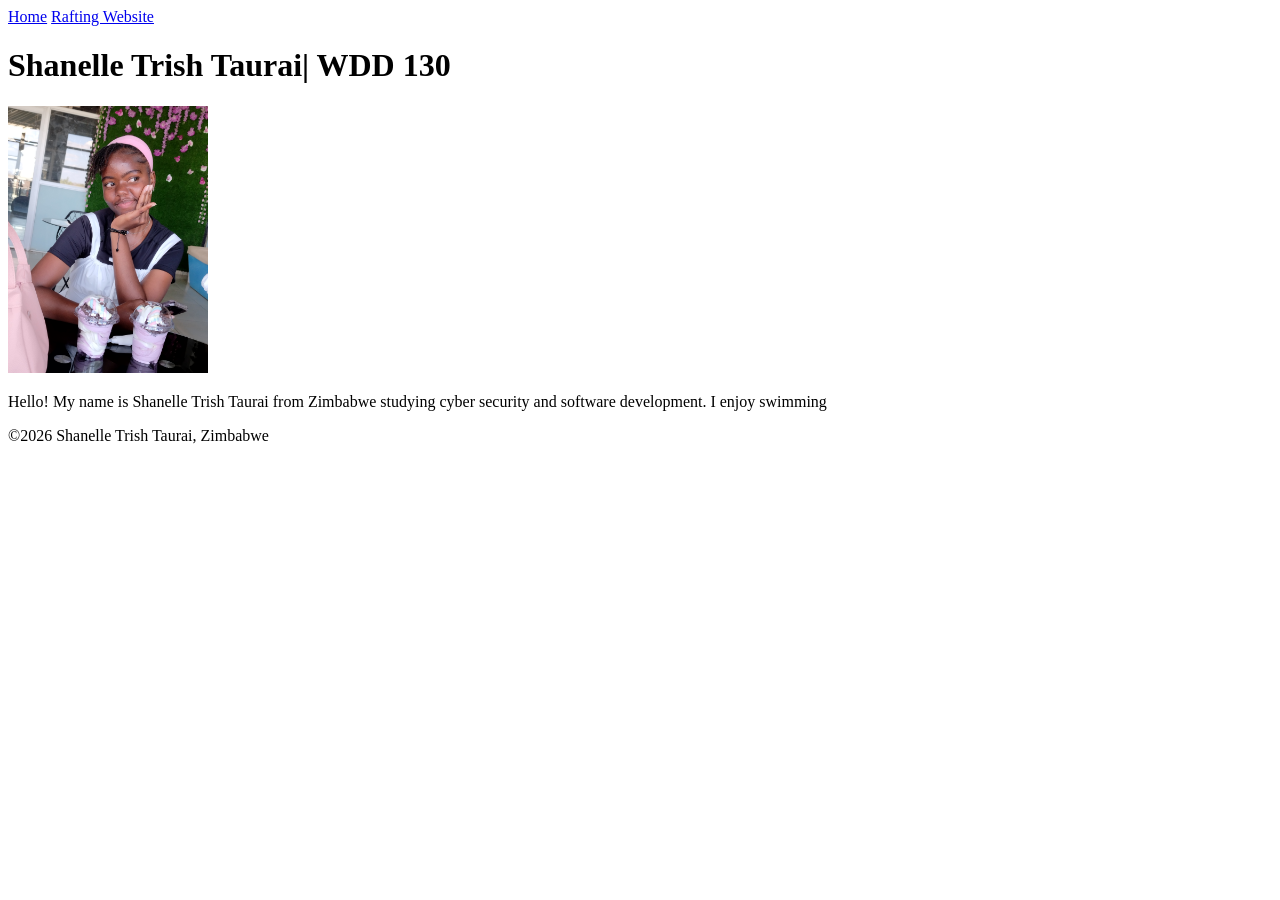
==== index.html @ 334c5f16 "Trigger Pages rebuild" ====
<!DOCTYPE html>
<html lang="en">

<head>
    <meta charset="UTF-8">
    <meta name="viewport" content="width=device-width, initial-scale=1.0">
    <title>Shanelle Trish Taurai | Personal Homepage</title>
</head>

<body>
    <header>
        <nav>
            <a href="#">Home</a>
            <a href="wwr/">Rafting Website</a>
        </nav>

    </header>
    <main>
        <h1>Shanelle Trish Taurai| WDD 130</h1>
        <img src="image/1788007282295.jpg" alt="Hello ,my name is Shanelle Trish Taurai" width="200">
        <p>Hello! My name is Shanelle Trish Taurai from Zimbabwe studying cyber security and software development. I enjoy swimming</p>

    </main>
    <footer>
        <p>©️2026 Shanelle Trish Taurai, Zimbabwe</p>

    </footer>
</body>

</html>

<!-- rebuild -->
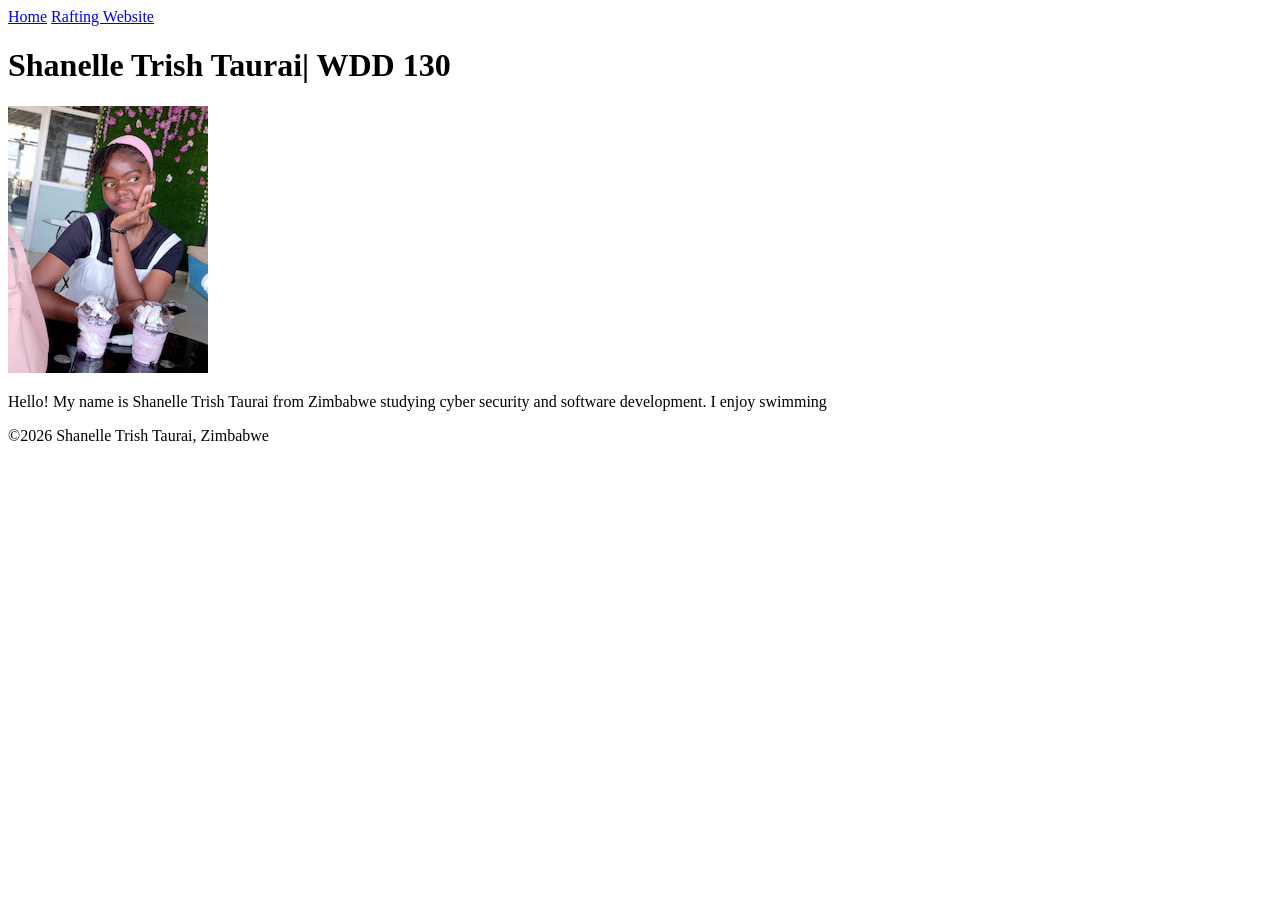
==== commit 21b758d5: "final week 01" ====
--- a/index.html
+++ b/index.html
@@ -4,7 +4,7 @@
 <head>
     <meta charset="UTF-8">
     <meta name="viewport" content="width=device-width, initial-scale=1.0">
-    <title>Shanelle Trish Taurai | Personal Homepage</title>
+    <title>WDD 130 | Shanelle Trish Taurai</title>
 </head>
 
 <body>
@@ -17,7 +17,7 @@
     </header>
     <main>
         <h1>Shanelle Trish Taurai| WDD 130</h1>
-        <img src="image/1788007282295.jpg" alt="Hello ,my name is Shanelle Trish Taurai" width="200">
+        <img src="images/profile.jpg" alt="picture of Shanelle Trish Taurai" width="200">
         <p>Hello! My name is Shanelle Trish Taurai from Zimbabwe studying cyber security and software development. I enjoy swimming</p>
 
     </main>
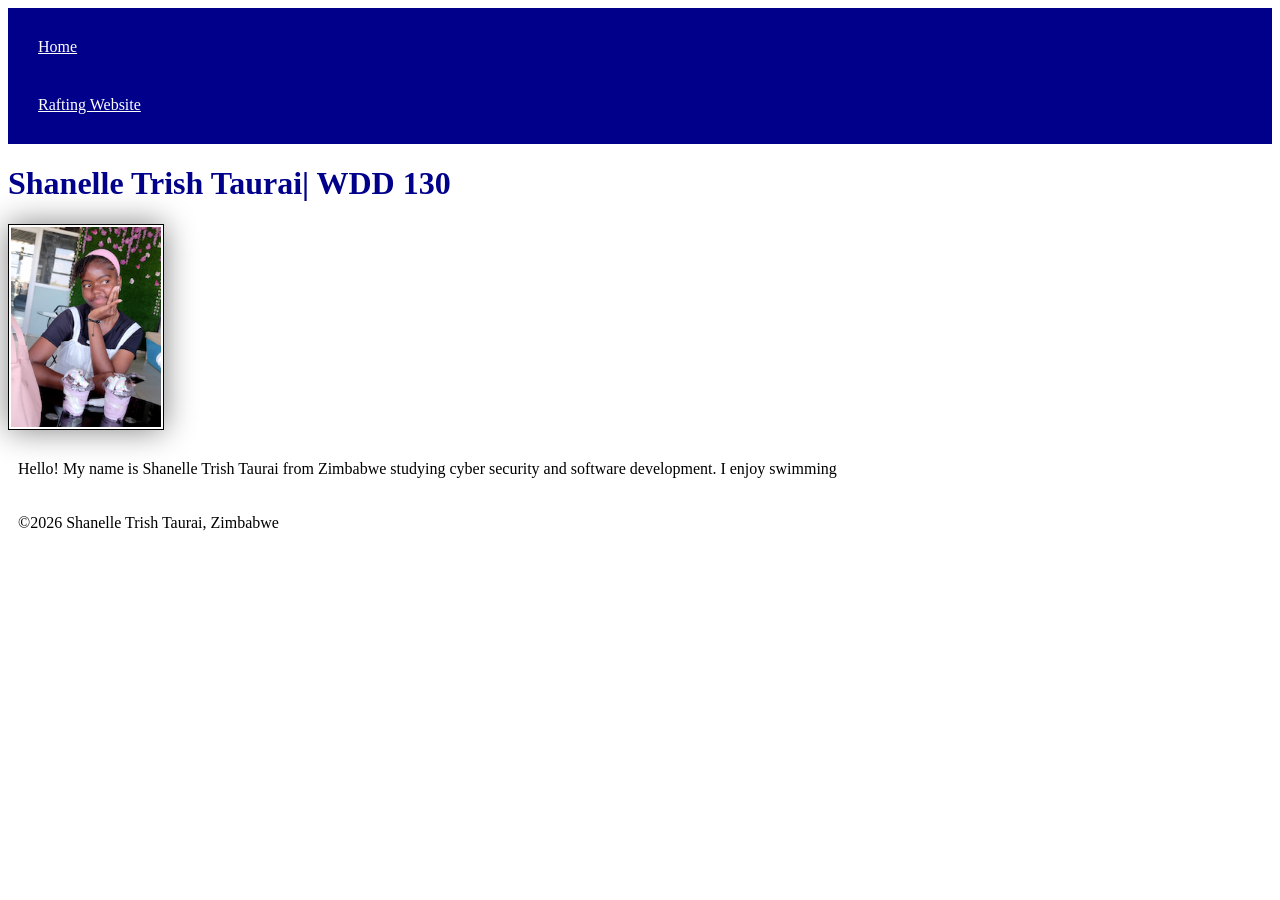
==== commit dd3484de: "added style to index.html" ====
--- a/index.html
+++ b/index.html
@@ -6,6 +6,7 @@
     <meta name="viewport" content="width=device-width, initial-scale=1.0">
     <title>WDD 130 | Shanelle Trish Taurai</title>
 </head>
+<link rel="stylesheet" href="styles/styles.css">
 
 <body>
     <header>
--- a/styles/styles.css
+++ b/styles/styles.css
@@ -0,0 +1,26 @@
+nav {
+    background-color: darkblue;
+    padding: 10px;
+}
+
+nav a {
+    color: white;
+    display: block;
+    padding: 20px;
+}
+
+h1 {
+    color: darkblue;
+}
+
+img {
+    width: 150px;
+    height: auto;
+    border: 1px solid black;
+    padding: 2px;
+    box-shadow: 0 0 30px gray;
+}
+
+p {
+    padding: 10px;
+}
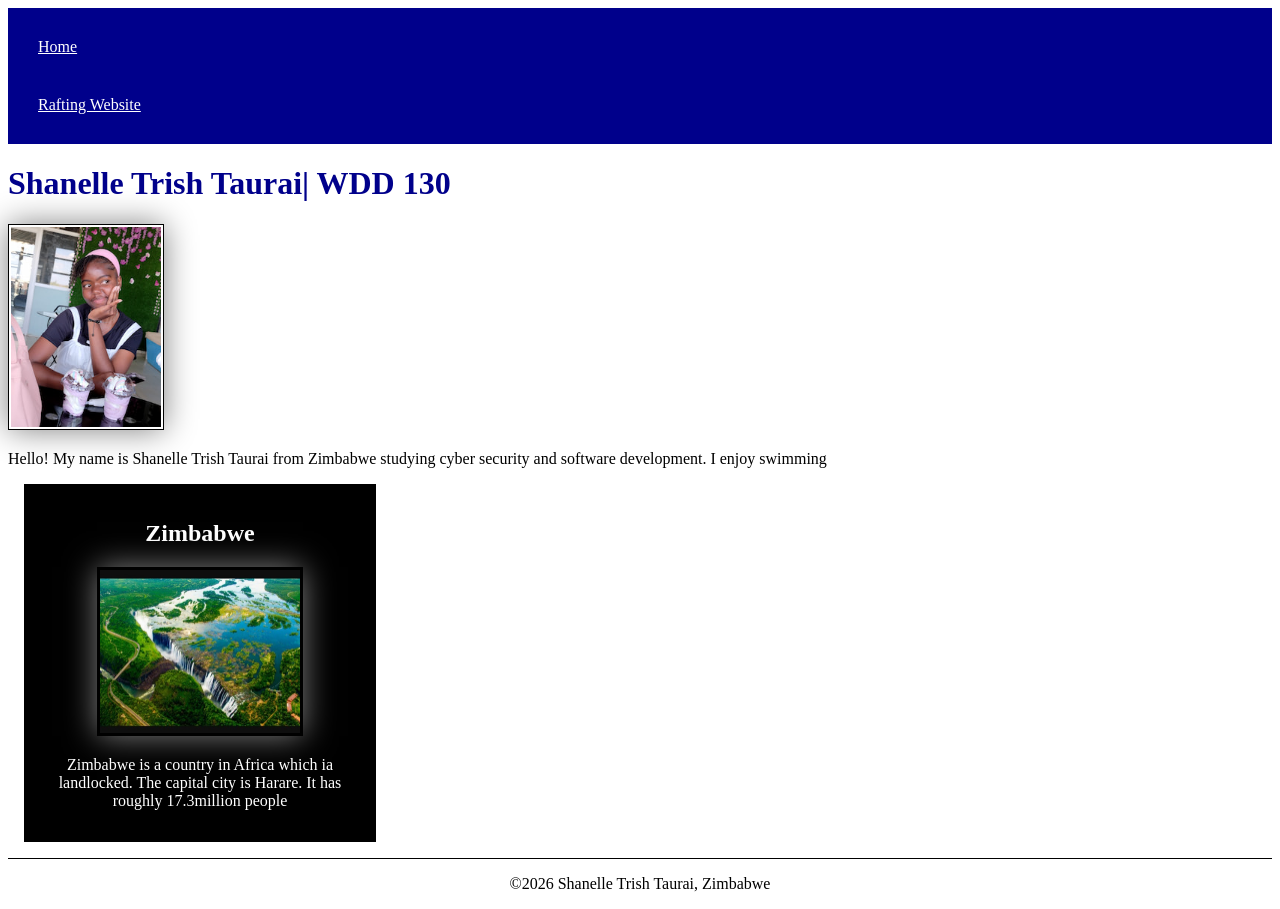
==== commit 5c4793d1: "I enhanced index.html and resized the image before adding it to images further more added style to t" ====
--- a/index.html
+++ b/index.html
@@ -5,6 +5,8 @@
     <meta charset="UTF-8">
     <meta name="viewport" content="width=device-width, initial-scale=1.0">
     <title>WDD 130 | Shanelle Trish Taurai</title>
+    <meta name="self introduction" content="Shanelle Trish Taurai wdd130, introduction to self">
+    <meta name="Trish" content="Shanelle Trish Taurai">
 </head>
 <link rel="stylesheet" href="styles/styles.css">
 
@@ -22,6 +24,12 @@
         <p>Hello! My name is Shanelle Trish Taurai from Zimbabwe studying cyber security and software development. I enjoy swimming</p>
 
     </main>
+    <aside>
+        <h2>Zimbabwe</h2>
+        <img src="images/zimbabwe.jpg" alt="Zimbabwe nature">
+        <p>Zimbabwe is a country in Africa which ia landlocked. The capital city is Harare. It has roughly 17.3million people</p>
+
+    </aside>
     <footer>
         <p>©️2026 Shanelle Trish Taurai, Zimbabwe</p>
 
--- a/styles/styles.css
+++ b/styles/styles.css
@@ -22,5 +22,38 @@
 }
 
 p {
-    padding: 10px;
+    padding: 0;
 }
+
+main {
+    max-width: 840px;
+}
+
+aside {
+    width: 20rem;
+    margin: 1rem;
+    border: 1px solid rgb(red green blue / alpha) (0 0 0 / 0.1);
+    /* 1️⃣*/
+    padding: 1rem;
+    background-color: black;
+    color: white;
+    text-align: center;
+
+}
+
+aside img {
+    width: 200px;
+    height: auto;
+}
+
+main img {
+    width: 150px;
+    height: auto;
+
+}
+
+footer {
+    margin-top: 12px;
+    border-top: 1px solid black;
+    text-align: center;
+}
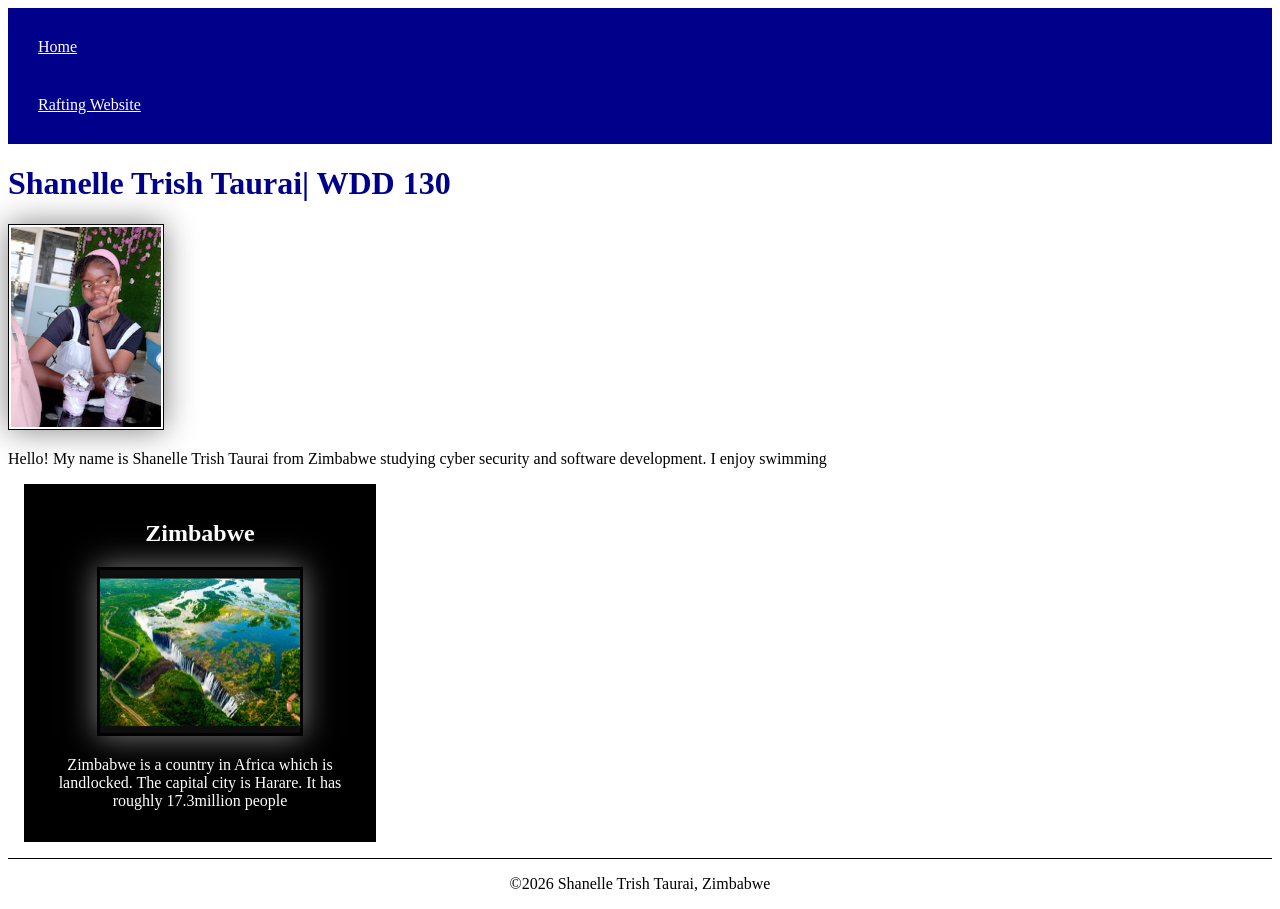
==== commit 0ab9c43b: "week 03 activity" ====
--- a/index.html
+++ b/index.html
@@ -27,7 +27,7 @@
     <aside>
         <h2>Zimbabwe</h2>
         <img src="images/zimbabwe.jpg" alt="Zimbabwe nature">
-        <p>Zimbabwe is a country in Africa which ia landlocked. The capital city is Harare. It has roughly 17.3million people</p>
+        <p>Zimbabwe is a country in Africa which is landlocked. The capital city is Harare. It has roughly 17.3million people</p>
 
     </aside>
     <footer>
